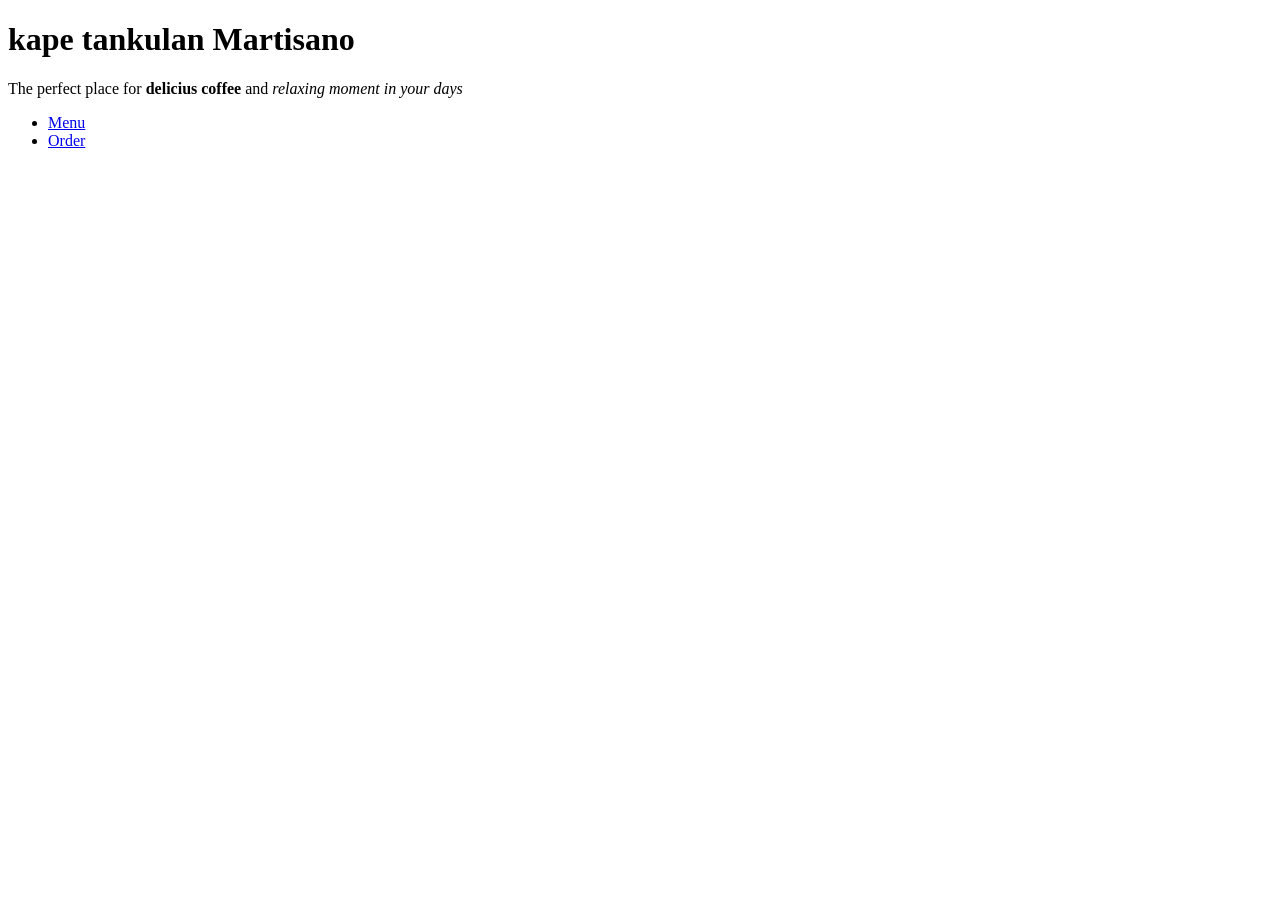
==== index.html @ aeb96dad "Initial commit" ====
<!DOCTYPE html>
<html lang="en">
<head>
    <meta charset="UTF-8">
    <meta name="viewport" content="width=device-width, initial-scale=1.0">
    <title>Welcome to caffee</title>
    <link rel="stylesheet" href="../style.css">
</head>
<body>
        <h1>kape tankulan Martisano </h1>
        <p class="tagline">The perfect place for <strong>delicius coffee</strong> and <em>relaxing moment in your days</em></p>
    <ul> 
        <li><a href="../pages/menu.html">Menu</a></li>
        <li><a href="../pages/pages.html">Order</a></li>
    </ul>
    
 
</body>
</html>
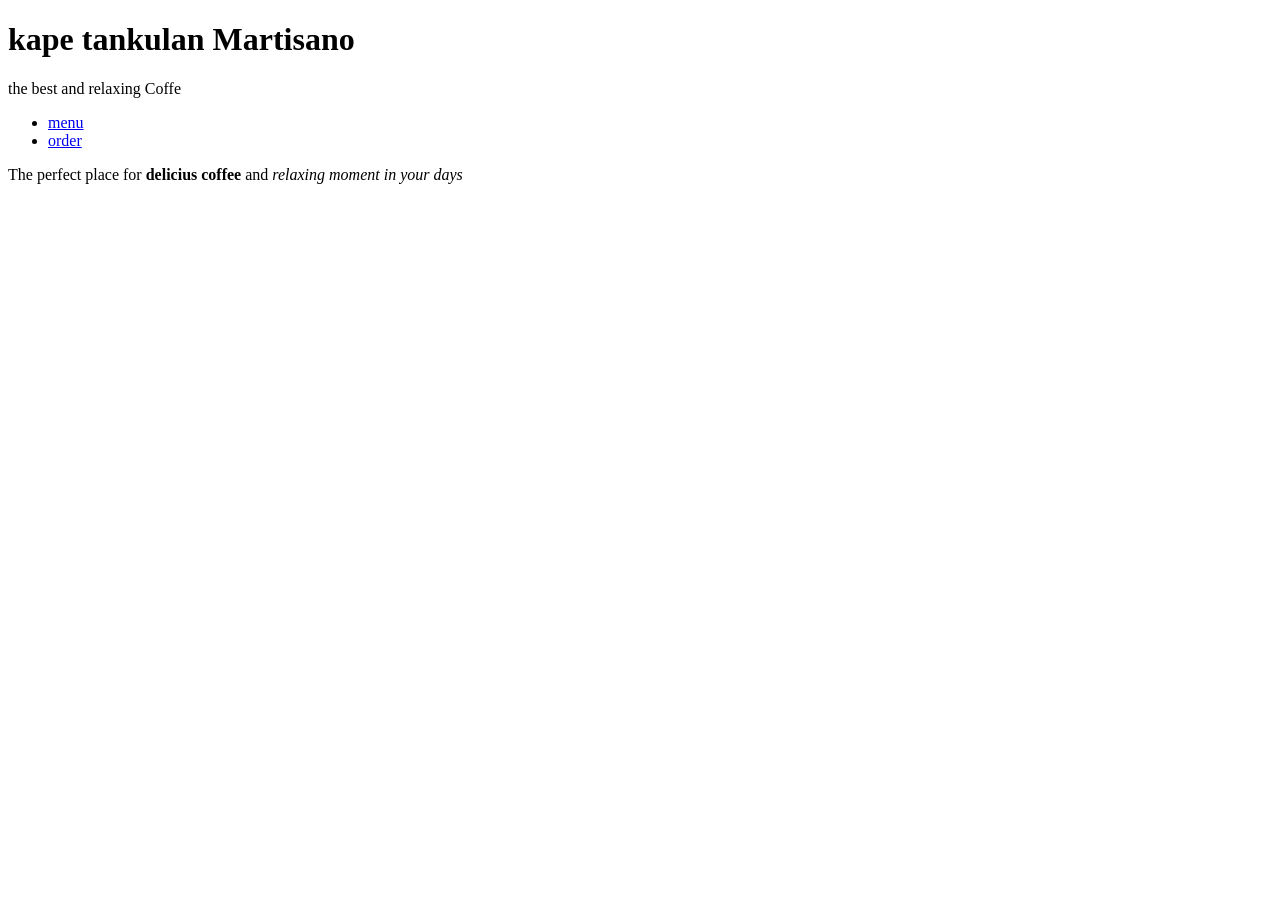
==== commit b4497666: "Update index.html" ====
--- a/index.html
+++ b/index.html
@@ -7,13 +7,13 @@
     <link rel="stylesheet" href="../style.css">
 </head>
 <body>
-        <h1>kape tankulan Martisano </h1>
-        <p class="tagline">The perfect place for <strong>delicius coffee</strong> and <em>relaxing moment in your days</em></p>
+    <h1>kape tankulan Martisano </h1>
+    <p> the best and relaxing Coffe</p>
     <ul> 
-        <li><a href="../pages/menu.html">Menu</a></li>
-        <li><a href="../pages/pages.html">Order</a></li>
+            <li><a href="../pages/menu.html">menu</a></li>
+        <li><a href="../pages/order.html">order</a></li>
     </ul>
-    
+    <p class="tagline">The perfect place for <strong>delicius coffee</strong> and <em>relaxing moment in your days</em></p>
  
 </body>
-</html>+</html>
